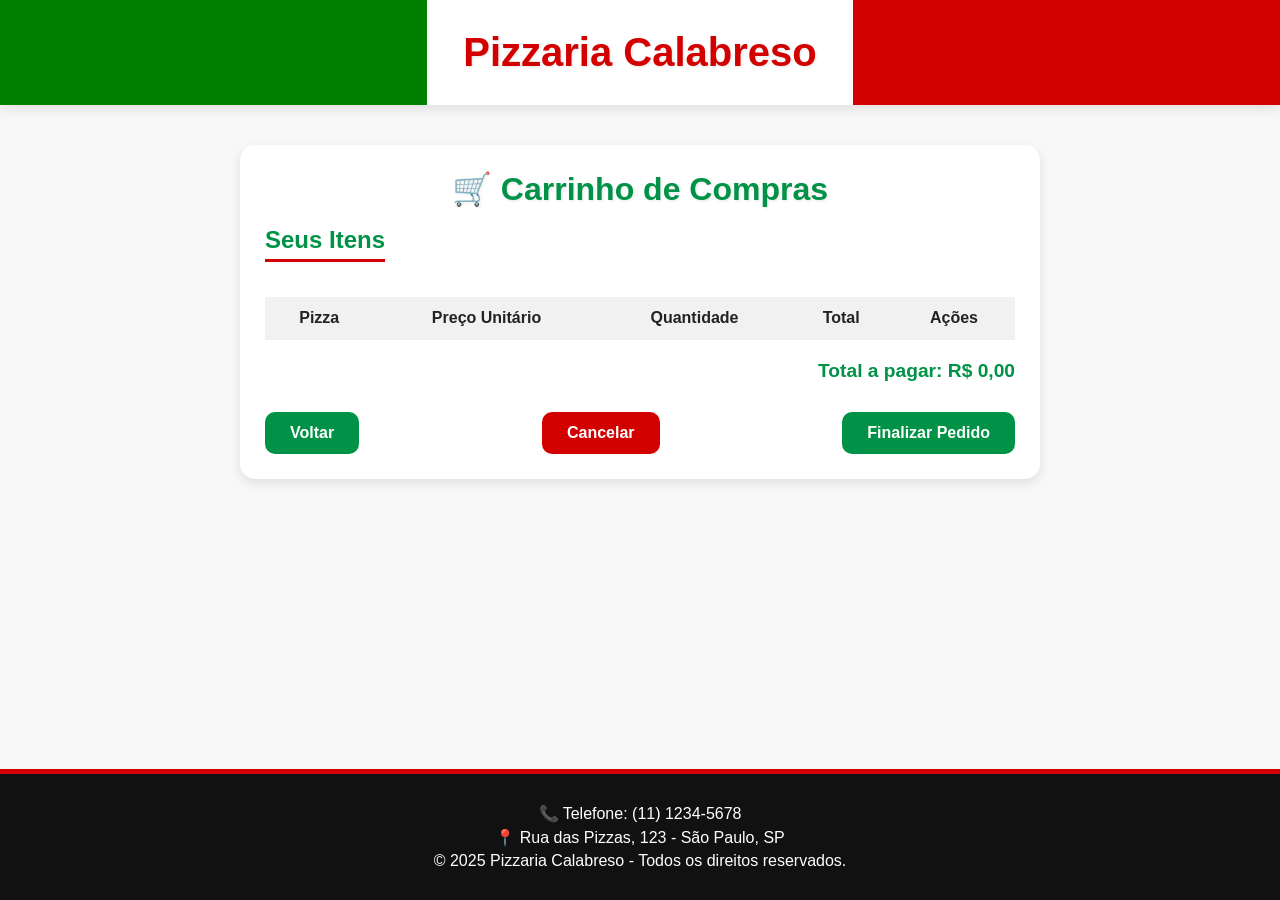
==== carrinho.html @ 76e07abe "Primeiro commit" ====
<!DOCTYPE html>
<html lang="pt-BR">

<head>
    <meta charset="UTF-8">
    <meta name="viewport" content="width=device-width, initial-scale=1.0">
    <meta name="description" content="Revise quantidades, valores e itens selecionados no carrinho da Pizzaria Calabreso.">
    <title>Carrinho - Pizzaria Calabreso</title>
    <link rel="stylesheet" href="assets/css/style_carrinho.css">
</head>

<body>

    <header>
        <h1>Pizzaria Calabreso</h1>
    </header>

    <main>
        <h1>🛒 Carrinho de Compras</h1>
        <br>
        <h2>Seus Itens</h2>
        <table>
            <thead>
                <tr>
                    <th>Pizza</th>
                    <th>Preço Unitário</th>
                    <th>Quantidade</th>
                    <th>Total</th>
                    <th>Ações</th>
                </tr>
            </thead>
            <tbody>
                <tr>
                    <td data-label="Pizza">Pizza Margherita</td>
                    <td data-label="Preço Unitário">R$ 25,00</td>
                    <td data-label="Quantidade"><input type="number" value="2" min="1"></td>
                    <td data-label="Total">R$ 50,00</td>
                    <td data-label="Ações"><button class="btn-excluir">Excluir</button></td>
                </tr>

                <tr>
                    <td data-label="Pizza">Pizza Quatro Queijos</td>
                    <td data-label="Preço Unitário">R$ 35,00</td>
                    <td data-label="Quantidade"><input type="number" value="1" min="1"></td>
                    <td data-label="Total">R$ 35,00</td>
                    <td data-label="Ações"><button class="btn-excluir">Excluir</button></td>
                </tr>
            </tbody>
        </table>

        <div class="total">
            Total a pagar: <span>R$ 85,00</span>
        </div>

        <div class="acoes">
            <a href="index.html"><button class="btn-voltar">Voltar</button></a>
            <a href="index.html"><button class="btn-cancelar">Cancelar</button></a>
            <button class="btn-finalizar">Finalizar Pedido</button>
        </div>
    </main>
    <br><br>
    <footer>
        <p>📞 Telefone: (11) 1234-5678</p>
        <p>📍 Rua das Pizzas, 123 - São Paulo, SP</p>
        <p>© 2025 Pizzaria Calabreso - Todos os direitos reservados.</p>
    </footer>

    <script src="assets/js/script_carrinho.js"></script>

</body>

</html>
---- assets/css/style_carrinho.css ----
* {
    margin: 0;
    padding: 0;
    box-sizing: border-box;
}

body {
    font-family: 'Poppins', Arial, sans-serif;
    background-color: #f8f8f8;
    color: #333;
    display: flex;
    flex-direction: column;
    align-items: center;
    min-height: 100vh;
}

header {
    background: linear-gradient(
        to right,
        #008000 0%,
        #008000 33.33%,
        #ffffff 33.33%,
        #ffffff 66.66%,
        #d30000 66.66%,
        #d30000 100%
    );
    width: 100%;
    padding: 30px 0;
    text-align: center;
    box-shadow: 0 4px 12px rgba(0, 0, 0, 0.1);
}


header h1 {
    color: #d30000;
    font-size: 2.5rem;
    text-shadow: 1px 1px 3px rgba(0, 0, 0, 0.1);
}

main {
    width: 90%;
    max-width: 800px;
    margin-top: 40px;
    background-color: white;
    border-radius: 15px;
    padding: 25px;
    box-shadow: 0 4px 12px rgba(0, 0, 0, 0.1);
}

main h1 {
    text-align: center;
    color: #009246;
    text-shadow: 1px 1px 3px rgba(0, 0, 0, 0.1);
}

h2 {
    color: #009246;
    border-bottom: 3px solid #d30000;
    display: inline-block;
    margin-bottom: 20px;
    padding-bottom: 5px;
}

table {
    width: 100%;
    border-collapse: collapse;
    margin-top: 15px;
}

th,
td {
    padding: 12px;
    text-align: center;
    border-bottom: 1px solid #eee;
    font-size: 1rem;
}

th {
    background-color: #f1f1f1;
    color: #222;
}

td input[type="number"] {
    width: 60px;
    padding: 5px;
    border: 1px solid #ccc;
    border-radius: 5px;
    text-align: center;
}

td button {
    border: none;
    border-radius: 8px;
    padding: 6px 12px;
    cursor: pointer;
    color: white;
    font-weight: bold;
    transition: 0.3s;
}

.btn-excluir {
    background-color: #d30000;
}

.btn-excluir:hover {
    background-color: #b80000;
}

.total {
    text-align: right;
    margin-top: 20px;
    font-size: 1.2rem;
    font-weight: bold;
    color: #009246;
}

.acoes {
    display: flex;
    justify-content: space-between;
    margin-top: 30px;
    flex-wrap: wrap;
    gap: 10px;
}

.acoes button {
    padding: 12px 25px;
    border: none;
    border-radius: 10px;
    font-size: 1rem;
    font-weight: bold;
    cursor: pointer;
    transition: 0.3s;
}

.btn-cancelar {
    background-color: #d30000;
    color: white;
}

.btn-cancelar:hover {
    background-color: #a80000;
}

.btn-voltar {
    background-color: #009246;
    color: white;
}

.btn-voltar:hover {
    background-color: #007a38;
}

.btn-finalizar {
    background-color: #009246;
    color: white;
}

.btn-finalizar:hover {
    background-color: #007a38;
}

footer {
    margin-top: auto;
    width: 100%;
    background-color: #111;
    color: white;
    text-align: center;
    padding: 25px 0;
    border-top: 5px solid #d30000;
}

footer p {
    margin: 5px;
}

@media (max-width: 700px) {
    table,
    thead,
    tbody,
    th,
    td,
    tr {
        display: block;
    }
    th {
        display: none;
    }
    td {
        border: none;
        position: relative;
        padding-left: 50%;
        text-align: left;
    }
    td::before {
        content: attr(data-label);
        position: absolute;
        left: 10px;
        font-weight: bold;
        color: #333;
    }
    .acoes {
        flex-direction: column;
        align-items: center;
    }
    .acoes button {
        width: 100%;
        max-width: 300px;
    }
    .total {
        text-align: center;
    }
}
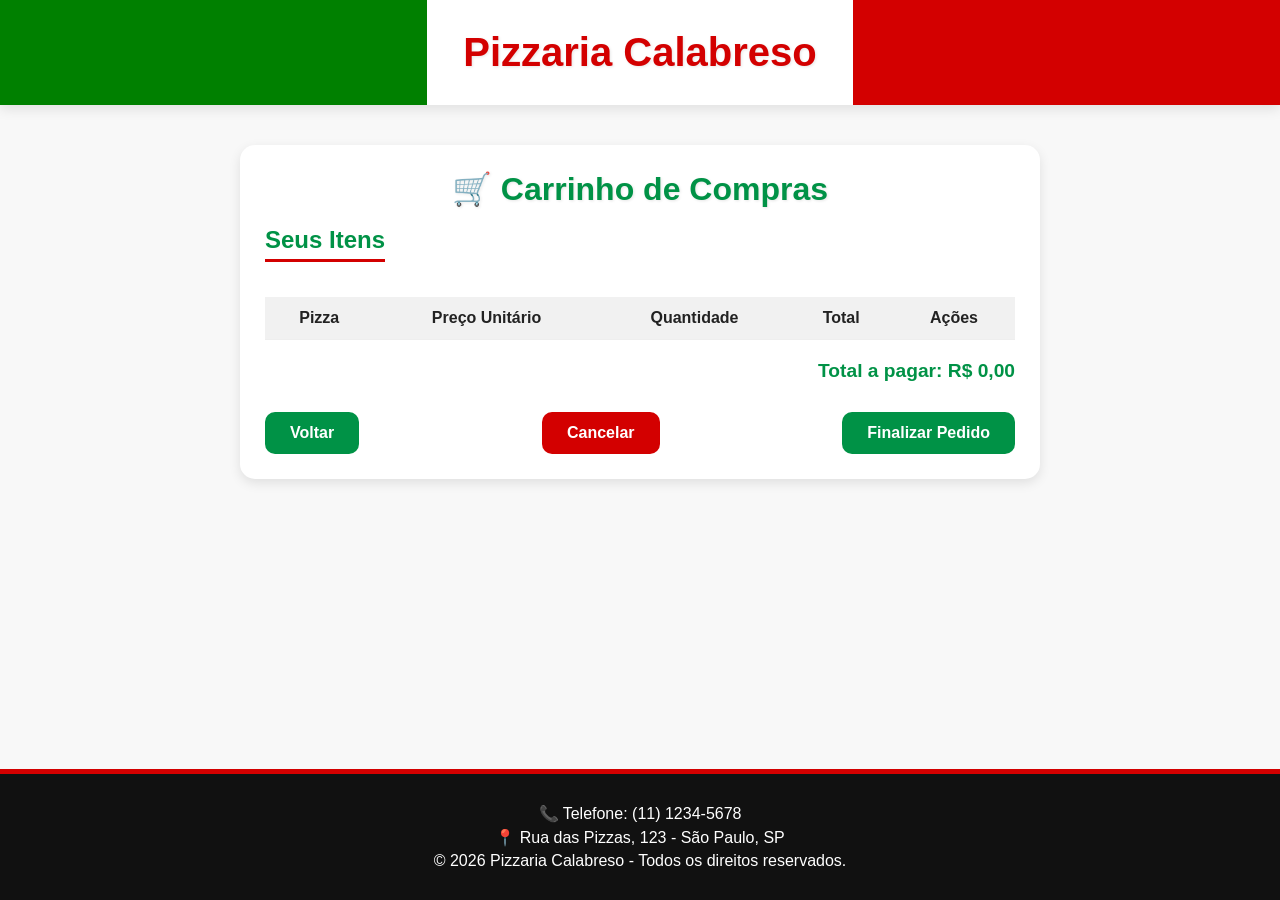
==== commit 22904701: "Update carrinho.html" ====
--- a/carrinho.html
+++ b/carrinho.html
@@ -62,7 +62,7 @@
     <footer>
         <p>📞 Telefone: (11) 1234-5678</p>
         <p>📍 Rua das Pizzas, 123 - São Paulo, SP</p>
-        <p>© 2025 Pizzaria Calabreso - Todos os direitos reservados.</p>
+        <p>© 2026 Pizzaria Calabreso - Todos os direitos reservados.</p>
     </footer>
 
     <script src="assets/js/script_carrinho.js"></script>
